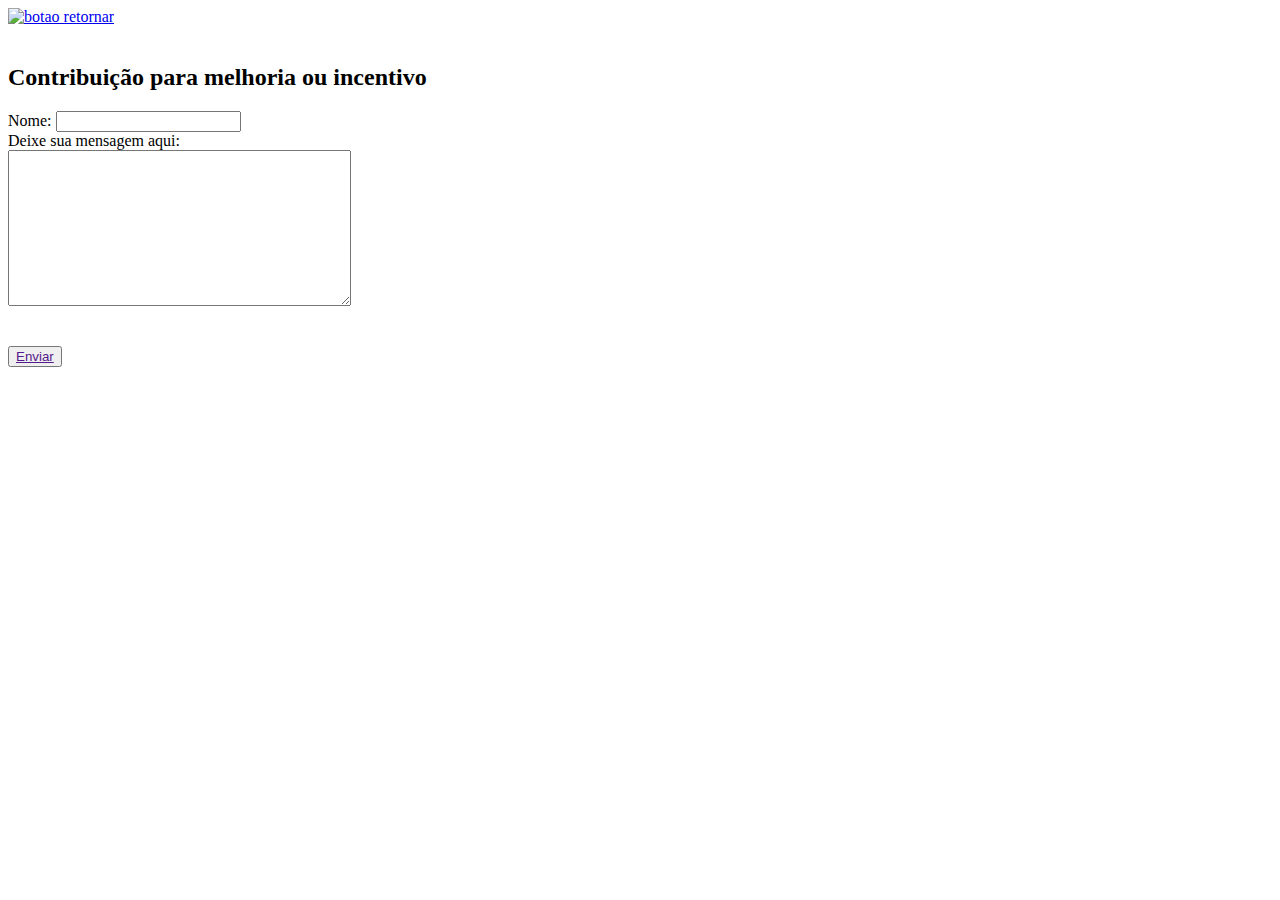
==== contribuicao.html @ a2c2adda "Add files via upload" ====
<!DOCTYPE html>
<html lang="pt-br">
<head>
    <meta charset="UTF-8">
    <meta name="viewport" content="width=device-width, initial-scale=1.0">
    <link rel="stylesheet" href="/css/estilo.css">
    <title>Contribuições</title>
</head>
<body>
    <a href="index.html" class="return-button">
        <img src="/imagem/botao_retornar.png" alt="botao retornar">
      </a>
    <section class="contato">
    <br>
    <form action="" method="post" >
        <h2> Contribuição para melhoria ou incentivo</h2>
             <label>Nome:</label> 
             <input type=" text" name="nome" id="nome">
        
            <div class="mensagem">
                <label alt="Deixe sua mensagem aqui">Deixe sua mensagem aqui: </label>
                <br>
                    <textarea name="texto" rows="10" cols="40"></textarea>
            </div>
            <br><br>
            <button class="button">
                <a href="">Enviar</a>
            </button>
    </form>
    </section>
    
      
</body>
</html>
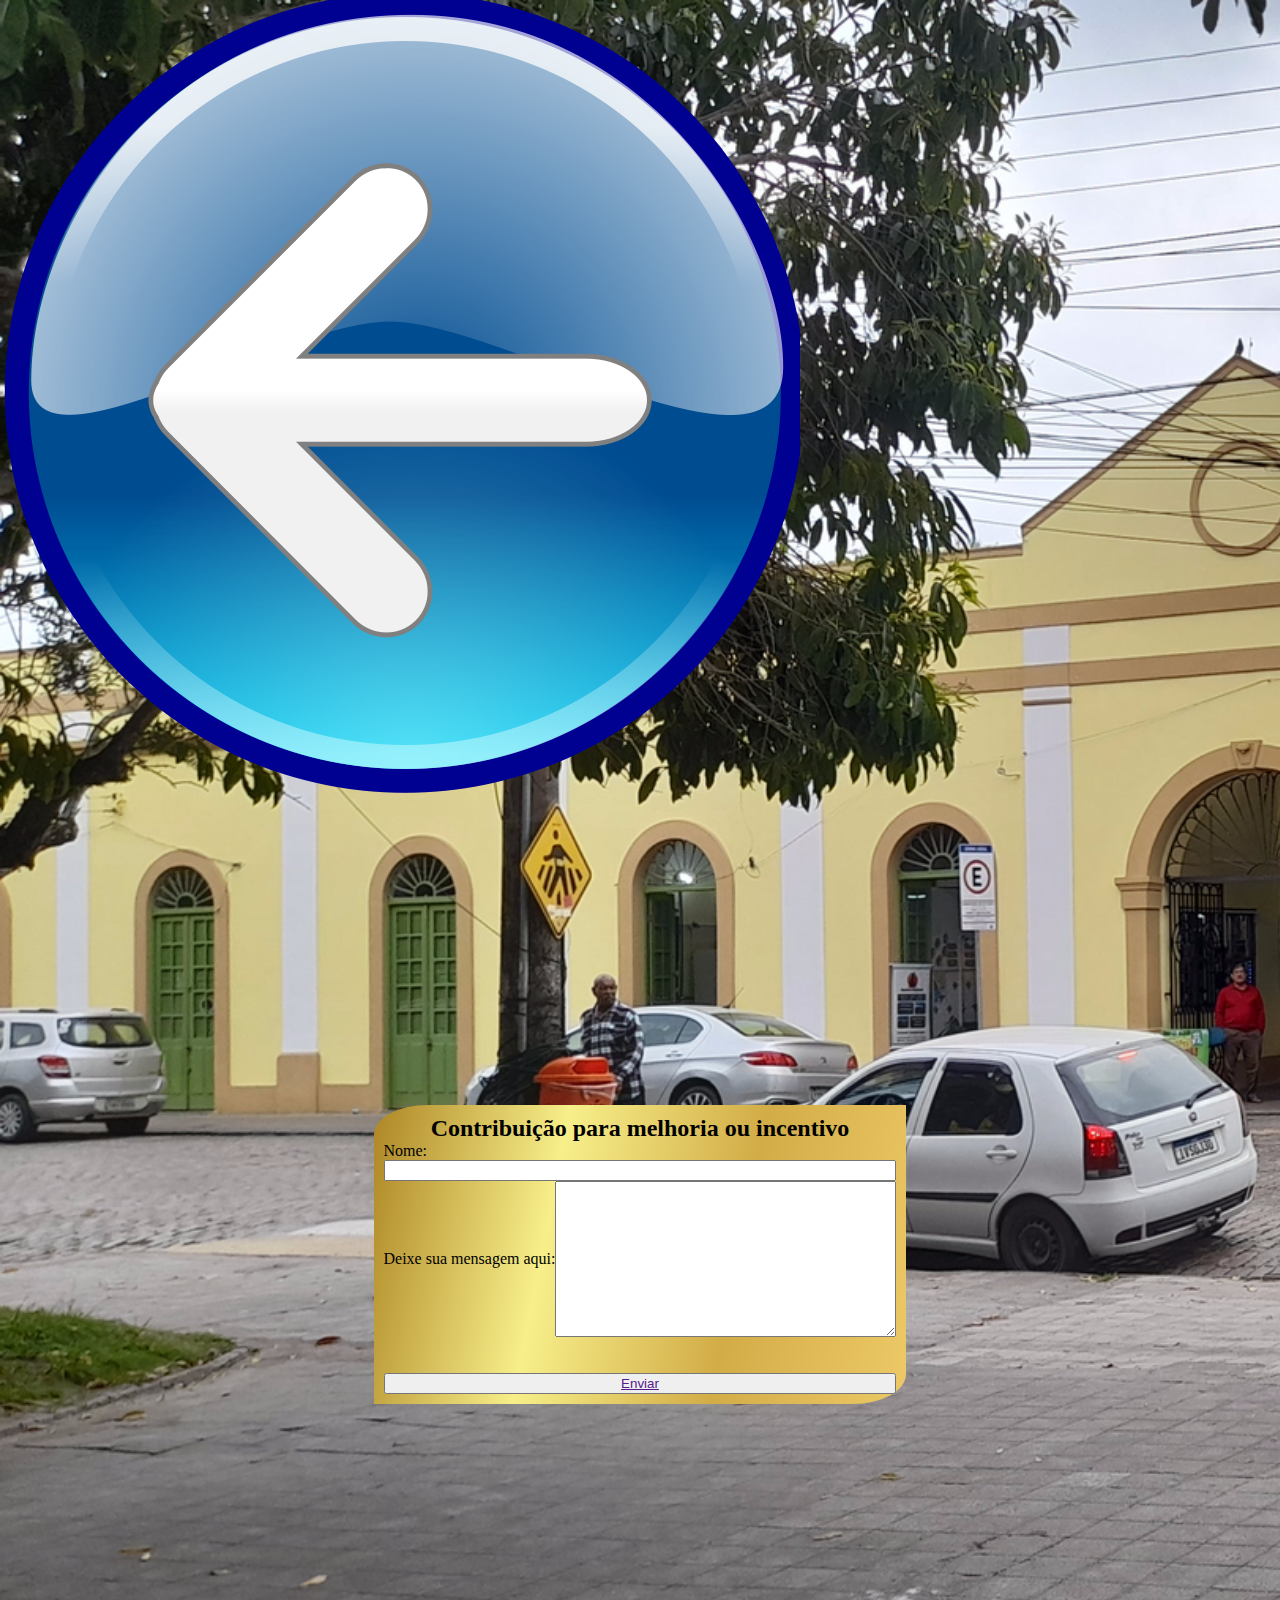
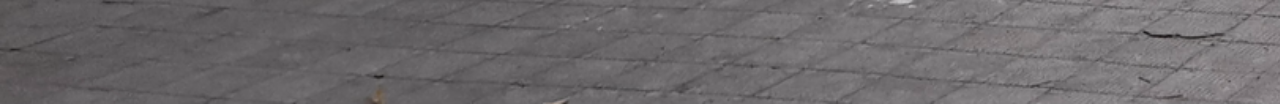
==== commit 9301a771: "Update contribuicao.html" ====
--- a/contribuicao.html
+++ b/contribuicao.html
@@ -3,12 +3,12 @@
 <head>
     <meta charset="UTF-8">
     <meta name="viewport" content="width=device-width, initial-scale=1.0">
-    <link rel="stylesheet" href="/css/estilo.css">
+    <link rel="stylesheet" href="estilo.css">
     <title>Contribuições</title>
 </head>
 <body>
     <a href="index.html" class="return-button">
-        <img src="/imagem/botao_retornar.png" alt="botao retornar">
+        <img src="botao_retornar.png" alt="botao retornar">
       </a>
     <section class="contato">
     <br>
@@ -31,4 +31,4 @@
     
       
 </body>
-</html>+</html>
--- a/estilo.css
+++ b/estilo.css
@@ -0,0 +1,178 @@
+
+*{
+    box-sizing: border-box;
+}
+
+body{
+    margin: 0;
+    background-image: ;
+    color: black;
+    background-image: url(fundoredu.png);
+    background-size: cover;
+}
+
+
+h1{
+    color: white;
+}
+.navbar{
+    display: flex;
+    height: 60px;
+    background: black;
+    justify-content: center;
+    align-items: center;
+}
+
+
+
+.menu1{
+    flex: 80%;
+    text-align: center;
+    padding: 10px;
+      
+    }
+
+.menu1 a{
+    color:white;
+    font-size: 30px;
+    text-decoration: none;
+    padding: 25px 25px;
+    margin-left: 70px;
+    text-align: center;
+    margin-right: 90px;
+}
+.menu1 a:hover{
+    color: burlywood;
+}
+.d-flex p-1 footer{
+    display:inline-block;
+    position: static;
+    bottom: 0px;
+}
+    
+.ps-1 text-muted{
+        bottom: 0px;
+}      
+
+footer{
+    text-align: center;
+    background-color: #fff;
+}
+
+.contato{
+    display: flex;
+    margin: 0;
+    padding: 0;
+    box-sizing: border-box;
+    align-items: center;
+    justify-content: center;
+    min-height: 100vh;
+    }
+.menssagem{
+    display: flex;
+    display:flex;
+    align-items: center;
+    justify-content: center;
+    padding: 10px 45px;
+    width: 500px;
+}
+.contato h2{
+    display:block;
+    font:white;
+    text-align:center;
+    margin:0;
+}
+
+.contato form{
+    display: flex;
+    flex-direction: column;
+    padding: 10px;
+    background: linear-gradient(rgba(255, 255, 255, 0), rgba(255, 255, 255, 0)), linear-gradient(101deg, #AE8625, #F7EF8A, #D2AC47, #EDC967);
+    border-radius: 10% 0;     
+}
+.form label{
+    color:white;
+    font-size: 17px;
+    margin-bottom: 4px;
+    flex-direction: column;
+    
+
+}
+  
+
+.botaocontribuicao{
+    border-radius: 100rem;
+    padding:1em;
+    font-size:30px;
+    padding: 9px 9px;
+    color:#555555;
+    text-decoration:none;
+    box-shadow: 0 0 6px 0 rgba(157, 96, 212, 0.5);
+    border: solid 3px transparent;
+    background-image: linear-gradient(rgba(255, 255, 255, 0), rgba(255, 255, 255, 0)), linear-gradient(101deg, #AE8625, #F7EF8A, #D2AC47, #EDC967);
+    background-origin: border-box;
+    background-clip: content-box, border-box;
+    box-shadow: 2px 1000px 1px #fff inset;
+    
+}
+.botaocontribuicao:hover{
+    box-shadow: none;
+    color: (#AE8625, #F7EF8A, #D2AC47, #EDC967);
+    border-radius: 5px;
+}
+.mensagem{
+    display:flex;
+    justify-content: center;
+    align-items: center;
+    
+.button{
+    border-radius: 100rem;
+    padding:1em;
+    font-family:open_sanslight;
+    font-size:1.2em;
+    padding:.5rem 3rem;
+    color:#555555;
+    text-decoration:none;
+    box-shadow: 0 0 6px 0 rgba(157, 96, 212, 0.5);
+    border: solid 3px transparent;
+    background-image: linear-gradient(rgba(255, 255, 255, 0), rgba(255, 255, 255, 0)), linear-gradient(101deg, #AE8625, #F7EF8A, #D2AC47, #EDC967);
+    background-origin: border-box;
+    background-clip: content-box, border-box;
+    box-shadow: 2px 1000px 1px #fff inset;
+}
+.button:hover {
+    box-shadow: none;
+    color: (#AE8625,#F7EF8A,#D2AC47,#EDC967);
+    border-radius: 5px;
+  }
+
+   
+.return-button{
+    display: inline; /* isso faz com que os itens fiquem na mesma linha*/
+    margin-right: 2 px; /* Adicione o espaçamento desejado entre os itens */
+    padding: 10 px 10px 10px 10 px; /* Espaçamento interno do botão*/
+    border-radius:5 px; /*borda arredondada*/
+    text-decoration: none; /* remova o sublinahdo do link*/
+    transition:background-color 0.3s;/*Efeito transição ao passar o mouse*/
+    z-index: index 0;
+  }
+.return-button img{
+    vertical-align:top;/* Centralizar verticalmente a imagem*/
+    margin-right: 20px;/* Margem a direita da imagem para separa-la do texto */
+    max-width: 30px;
+    max-height: 30px;
+  }
+    
+
+
+ 
+
+    
+
+
+
+
+
+
+
+ 
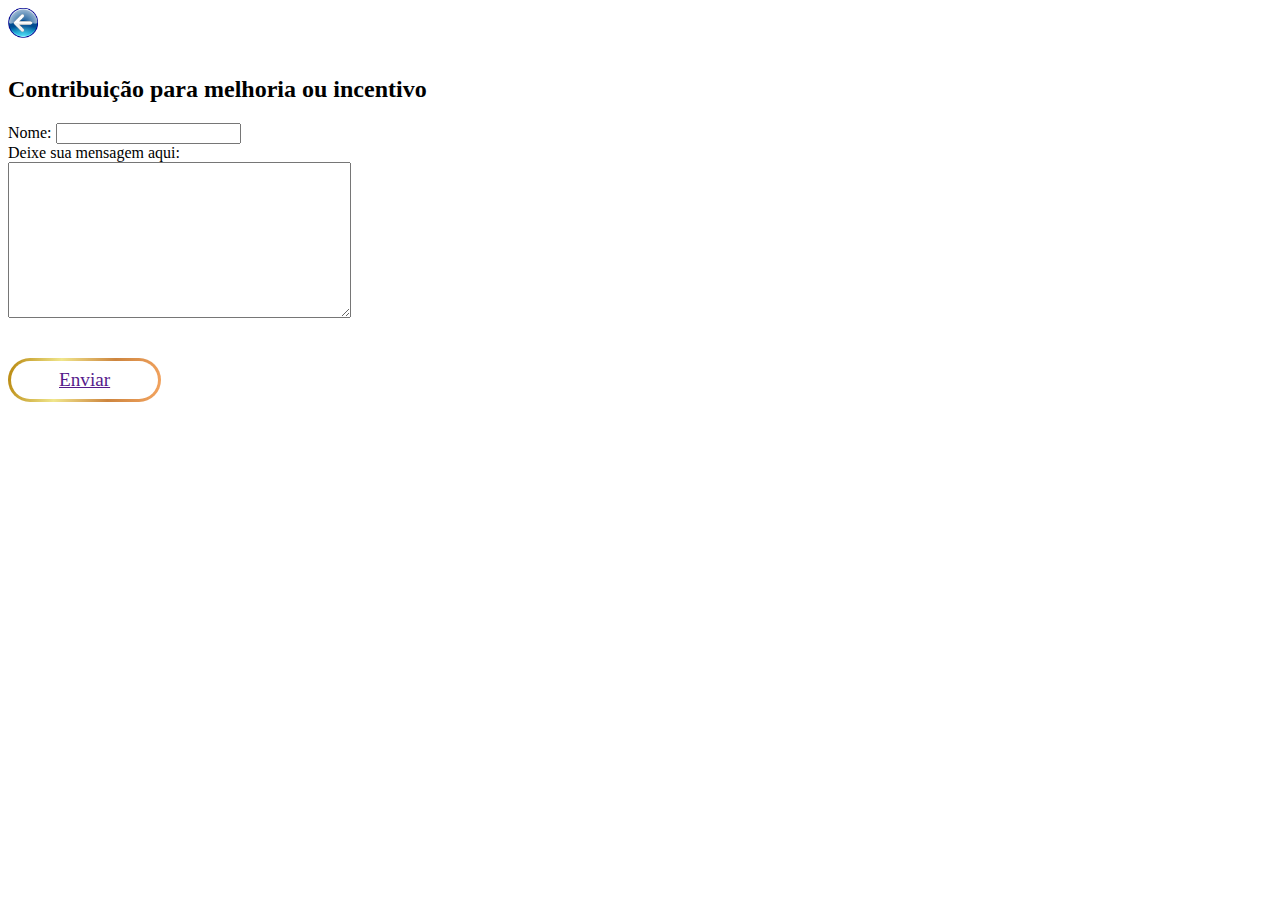
==== commit be665351: "Update contribuicao.html" ====
--- a/contribuicao.html
+++ b/contribuicao.html
@@ -3,7 +3,7 @@
 <head>
     <meta charset="UTF-8">
     <meta name="viewport" content="width=device-width, initial-scale=1.0">
-    <link rel="stylesheet" href="estilo.css">
+    <link rel="stylesheet" href="contribuicao.css">
     <title>Contribuições</title>
 </head>
 <body>
--- a/contribuicao.css
+++ b/contribuicao.css
@@ -0,0 +1,66 @@
+*{
+  
+}
+
+
+#botaocontribuicao{
+    border-radius: 100rem;
+    padding:1em;
+    font-size:30px;
+    padding: 9px 9px;
+    color:black;
+    text-decoration:none;
+    box-shadow: 0 0 6px 0 rgba(157, 96, 212, 0.5);
+    border: solid 3px transparent;
+    background-image: linear-gradient(rgba(255, 255, 255, 0), rgba(255, 255, 255, 0)), linear-gradient(101deg, darkgoldenrod, khaki, peru, sandybrown);
+    background-origin: border-box;
+    background-clip: content-box, border-box;
+    box-shadow: 2px 800px 1px #fff inset;
+    
+}
+#botaocontribuicao:hover{
+    box-shadow: none;
+    color: (darkgoldenrod, khaki, peru, sandybrown);
+    border-radius: 5px;
+}
+
+
+.button {
+   border-radius: 100rem;
+    padding:16px;
+    font-family:"open_sanslight";
+    font-size:1.2em;
+    padding:.5rem 3rem;
+    color:#555555;
+    text-decoration:none;
+    box-shadow: 0 0 6px 0 rgba(157, 96, 212, 0.5);
+    border: solid 3px transparent;
+    background-image: linear-gradient(rgba(255, 255, 255, 0), rgba(255, 255, 255, 0)), linear-gradient(101deg,darkgoldenrod, khaki, peru, sandybrown);
+    background-origin: border-box;
+    background-clip: content-box, border-box;
+    box-shadow: 2px 1000px 1px white inset;
+}
+.button:hover {
+    box-shadow: none;
+    color: (darkgoldenrod, khaki, peru, sandybrown);
+    border-radius: 5px;
+  }
+
+.return-button{
+    display: inline; /* isso faz com que os itens fiquem na mesma linha*/
+    margin-right: 2 px; /* Adicione o espaçamento desejado entre os itens */
+    padding: 10 px 10 px 10 px 10 px; /* Espaçamento interno do botão*/
+    border-radius:5 px; /*borda arredondada*/
+    text-decoration: none; /* remova o sublinahdo do link*/
+    transition:background-color 0.3 s;/*Efeito transição ao passar o mouse*/
+    z-index: index 0;
+  }
+
+.return-button img{
+    vertical-align:top;/* Centralizar verticalmente a imagem*/
+    margin-right: 20px;/* Margem a direita da imagem para separa-la do texto */
+    max-width: 30px;
+    max-height: 30px;
+    text-decoration: none;
+  }
+
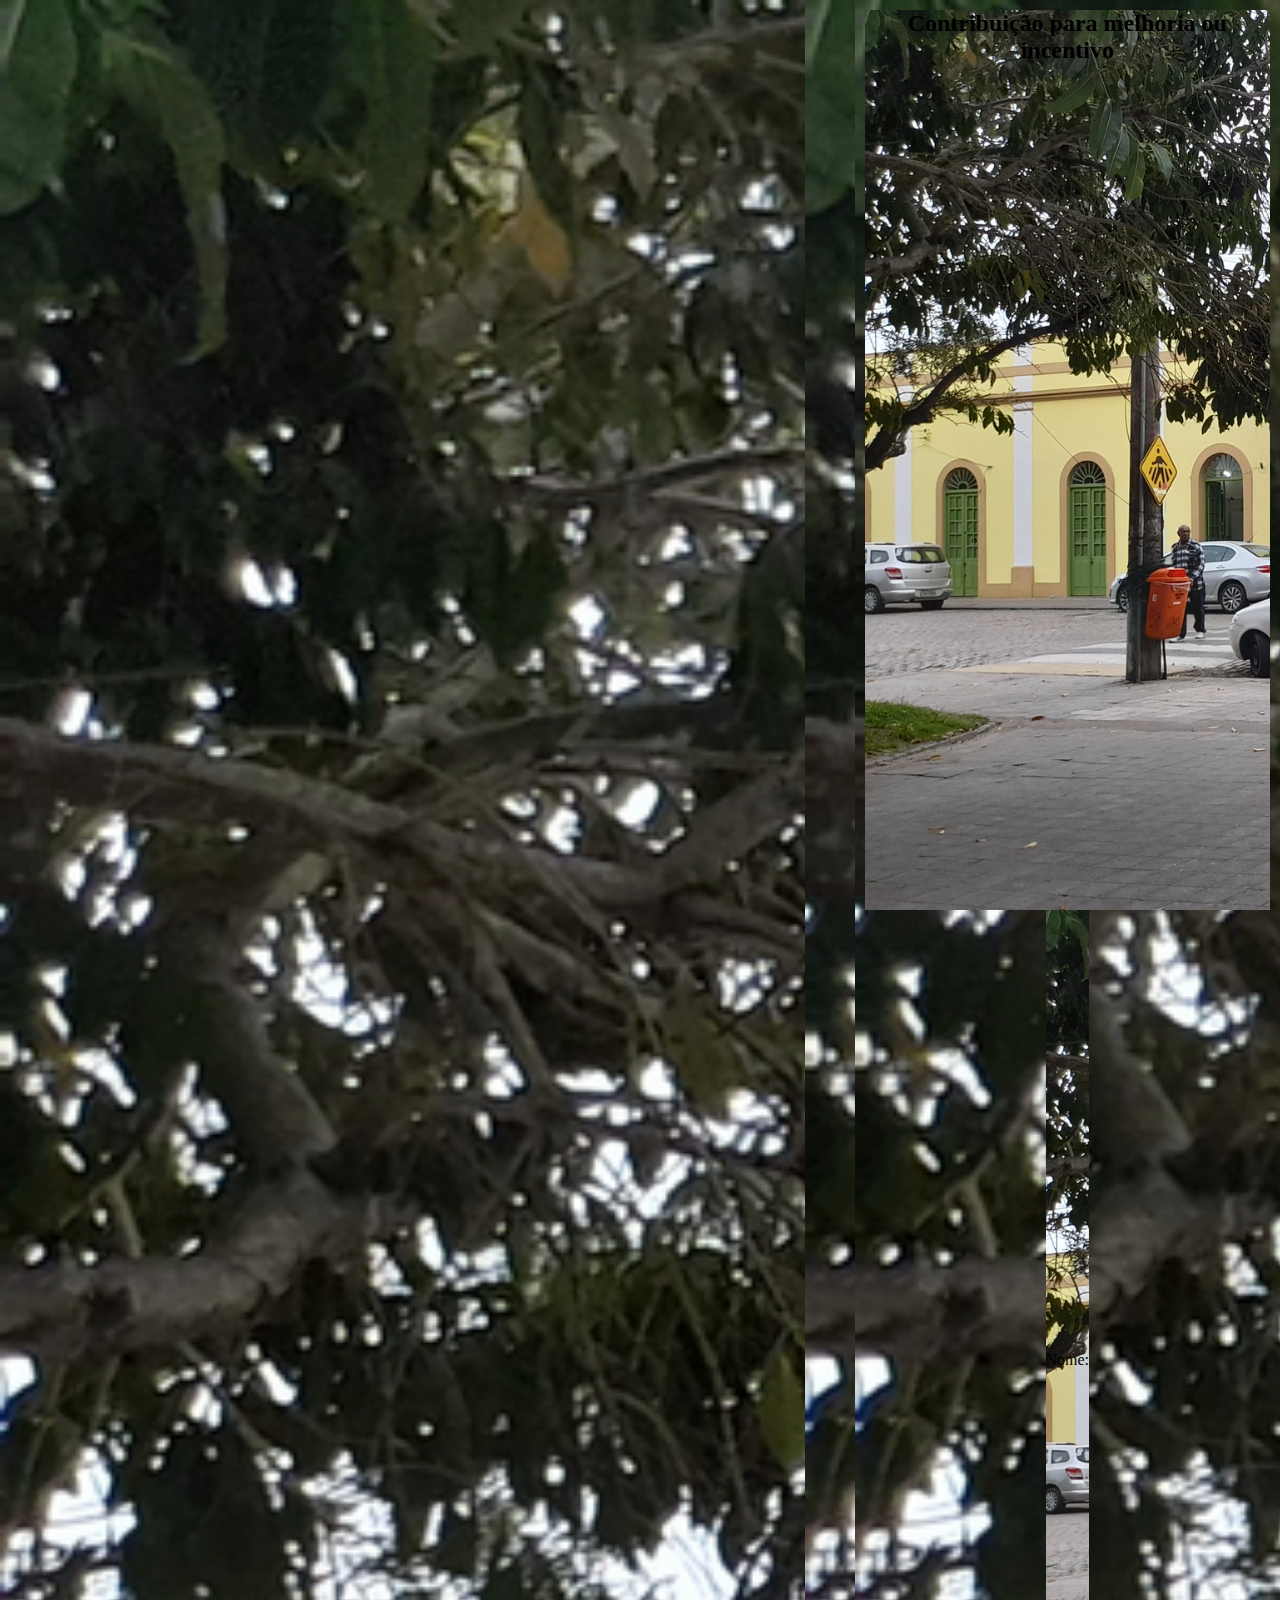
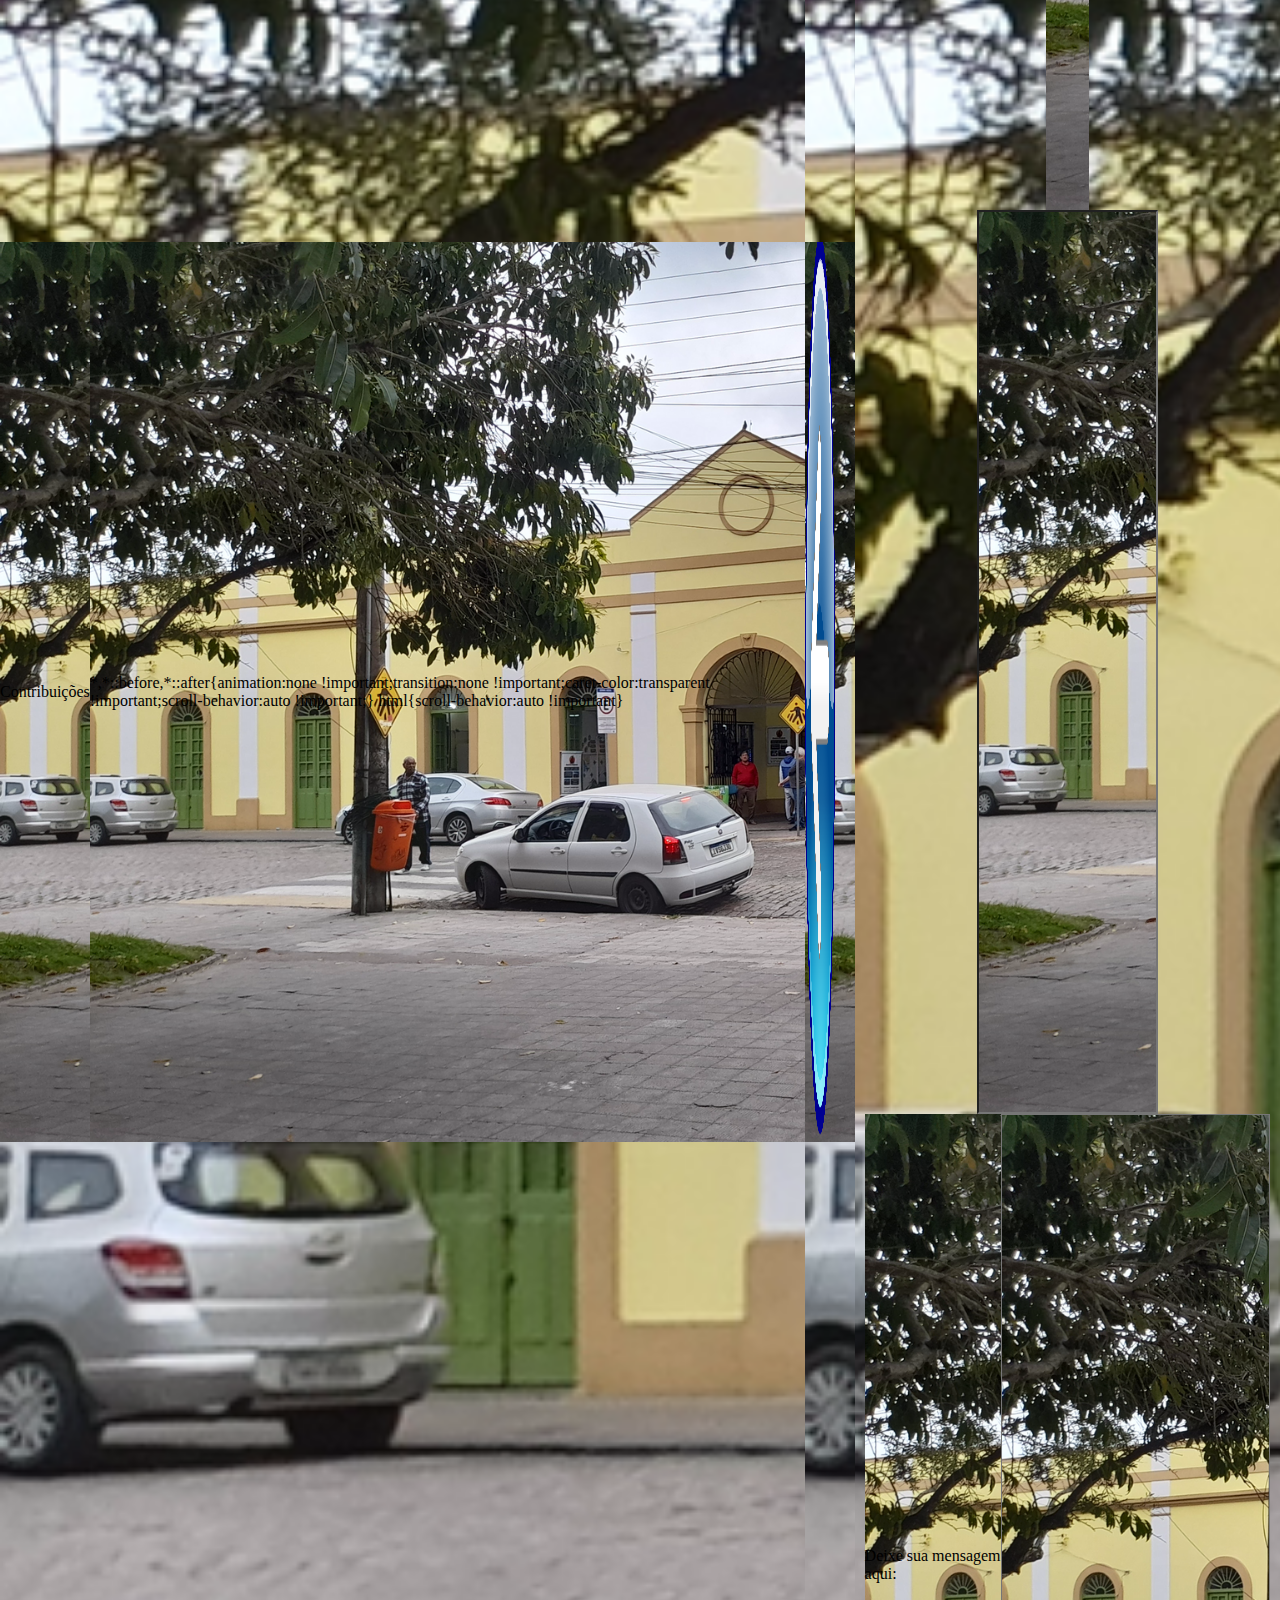
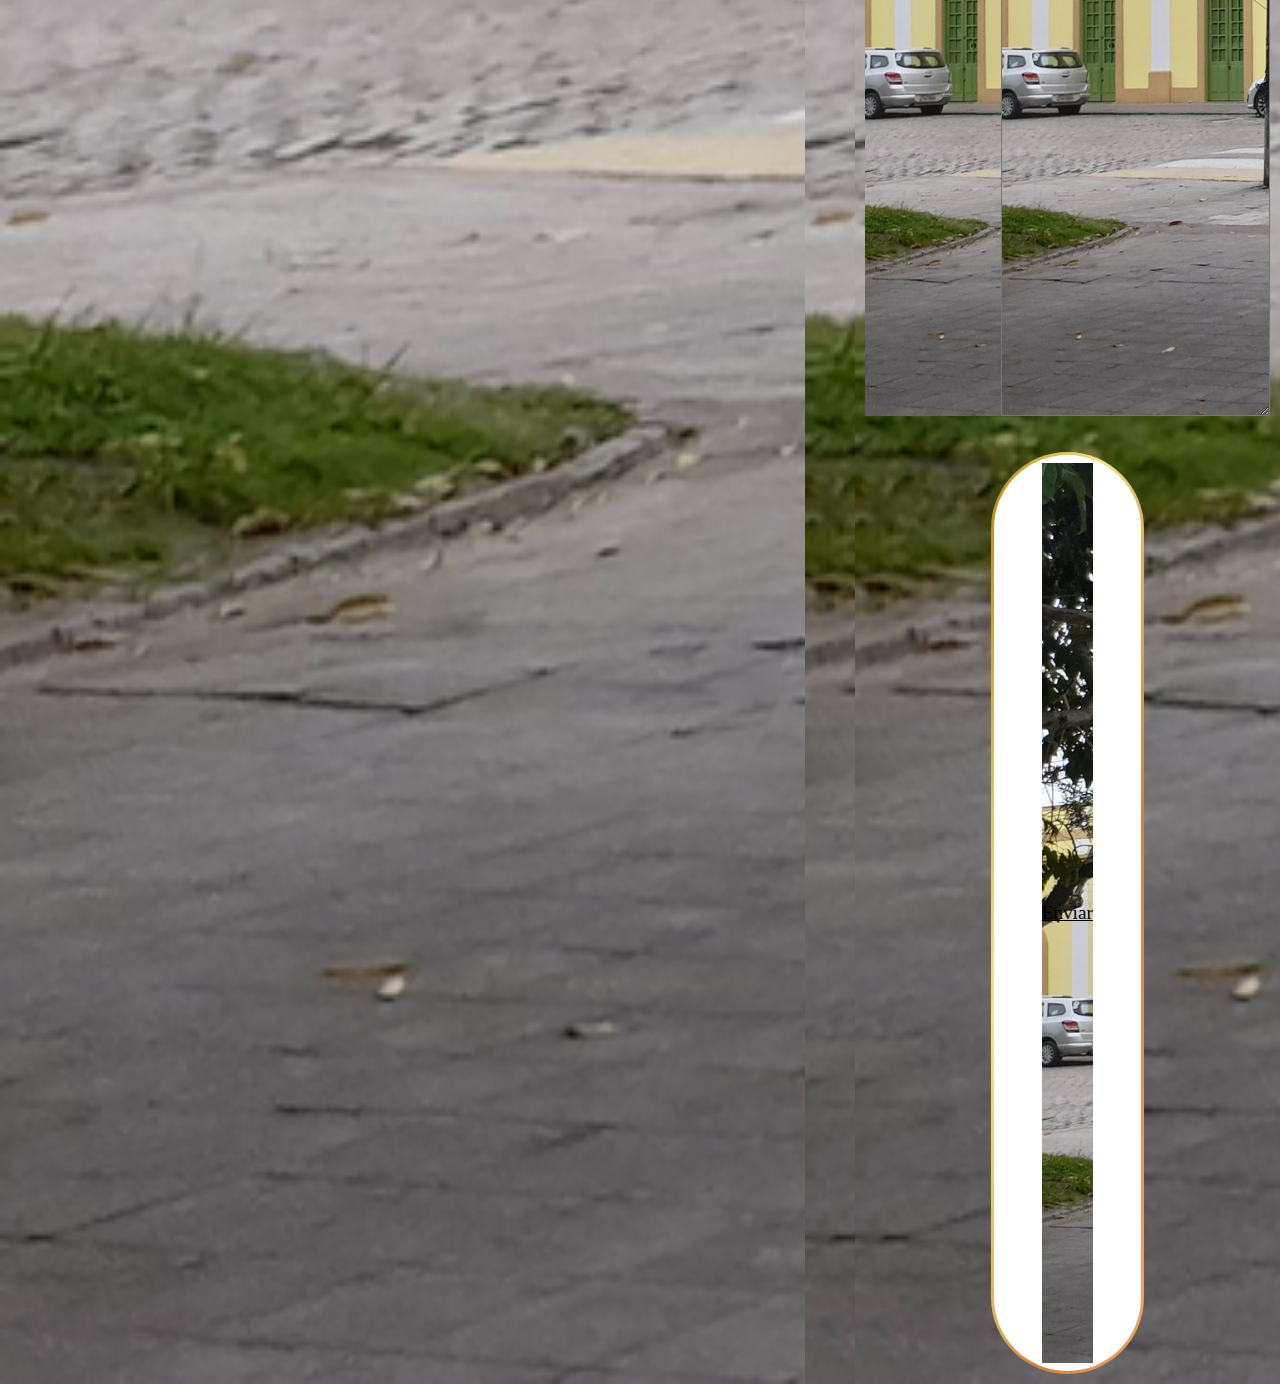
==== commit 338fc268: "Update contribuicao.html" ====
--- a/contribuicao.html
+++ b/contribuicao.html
@@ -10,7 +10,7 @@
     <a href="index.html" class="return-button">
         <img src="botao_retornar.png" alt="botao retornar">
       </a>
-    <section class="contato">
+    <section>
     <br>
     <form action="" method="post" >
         <h2> Contribuição para melhoria ou incentivo</h2>
--- a/contribuicao.css
+++ b/contribuicao.css
@@ -1,6 +1,48 @@
 *{
-  
+   margin: 0;
+    background-image: ;
+    color: black;
+    background-image: url(fundoredu.png);
+    background-size: cover;
+    display: flex;
+    margin: 0;
+    padding: 0;
+    align-items: center;
+    justify-content: center;
+    min-height:100vh;
+  }
+
+.menssagem{
+    display:flex;
+    align-items: center;
+    justify-content: center;
+    padding: 10px 45px;
+    width: 500px;
+    text-decoration: none;
 }
+h2{
+    display:block;
+    font:white;
+    text-align:center;
+    margin:0;
+    text-decoration: none;
+}
+
+form{
+    display: flex;
+    flex-direction: column;
+    padding: 10px;
+    background: linear-gradient (rgba(255, 255, 255, 0), rgba(255, 255, 255, 0)), linear-gradient (101deg, darkgoldenrod, khaki, peru, sandybrown);
+    border-radius: 10% 0;  
+    text-decoration:none;
+}
+.form label{
+    color:white;
+    font-size: 17px;
+    margin-bottom: 4px;
+    flex-direction: column;
+}
+ 
 
 
 #botaocontribuicao{
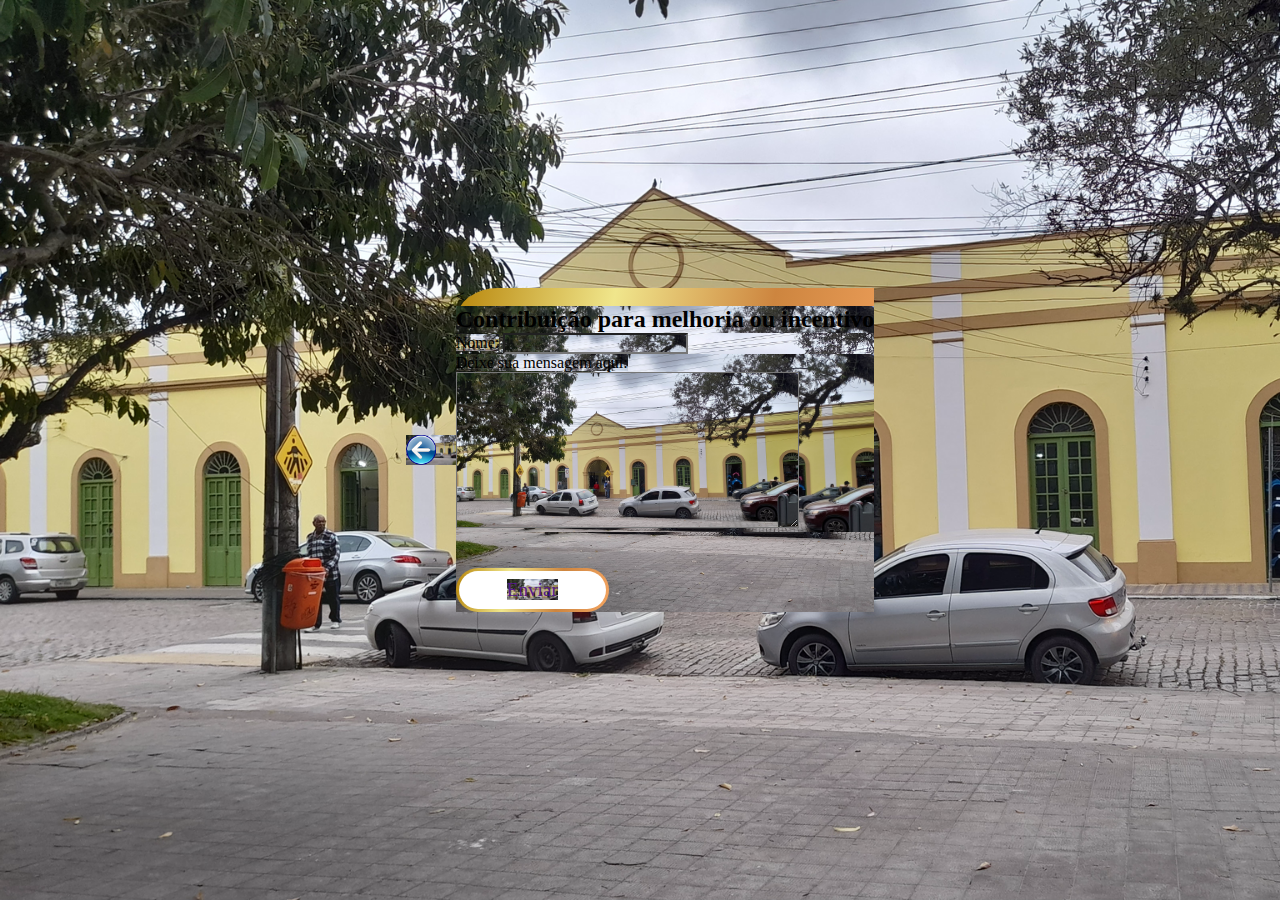
==== commit 1f305237: "Update contribuicao.html" ====
--- a/contribuicao.html
+++ b/contribuicao.html
@@ -11,16 +11,15 @@
         <img src="botao_retornar.png" alt="botao retornar">
       </a>
     <section>
-    <br>
-    <form action="" method="post" >
-        <h2> Contribuição para melhoria ou incentivo</h2>
+    <    <form id="form"action="" method="post">
+          <h2> Contribuição para melhoria ou incentivo</h2>
              <label>Nome:</label> 
              <input type=" text" name="nome" id="nome">
         
-            <div class="mensagem">
+             <div class="mensagem">
                 <label alt="Deixe sua mensagem aqui">Deixe sua mensagem aqui: </label>
                 <br>
-                    <textarea name="texto" rows="10" cols="40"></textarea>
+                <textarea name="texto" rows="10" cols="40"></textarea>
             </div>
             <br><br>
             <button class="button">
--- a/contribuicao.css
+++ b/contribuicao.css
@@ -1,16 +1,19 @@
 *{
-   margin: 0;
-    background-image: ;
-    color: black;
     background-image: url(fundoredu.png);
     background-size: cover;
+}
+
+body{
+    margin: 0;
+    color: black;
     display: flex;
-    margin: 0;
-    padding: 0;
     align-items: center;
     justify-content: center;
     min-height:100vh;
-  }
+}
+label{
+    text-decoration:none;
+}
 
 .menssagem{
     display:flex;
@@ -27,14 +30,24 @@
     margin:0;
     text-decoration: none;
 }
+a{
+   text-decoration: none;
+    align-items:center;
+}
+section{
+    background: linear-gradient(rgba(255, 255, 255, 0), rgba(255, 255, 255, 0)), linear-gradient(101deg, darkgoldenrod, khaki, peru, sandybrown);
+    border-radius: 10% 0;  
+    text-decoration:none;
+}
 
-form{
-    display: flex;
+.form{
+     display: flex;
     flex-direction: column;
     padding: 10px;
-    background: linear-gradient (rgba(255, 255, 255, 0), rgba(255, 255, 255, 0)), linear-gradient (101deg, darkgoldenrod, khaki, peru, sandybrown);
-    border-radius: 10% 0;  
-    text-decoration:none;
+    background: linear-gradient(rgba(255, 255, 255, 0), rgba(255, 255, 255, 0)), linear-gradient(101deg, darkgoldenrod, khaki, peru, sandybrown);
+    border-radius: 10% 0;
+    
+    
 }
 .form label{
     color:white;
@@ -42,14 +55,14 @@
     margin-bottom: 4px;
     flex-direction: column;
 }
+
  
-
-
-#botaocontribuicao{
-    border-radius: 100rem;
-    padding:1em;
-    font-size:30px;
-    padding: 9px 9px;
+.button {
+   border-radius: 100rem;
+    padding:16px;
+    font-family:"open_sanslight";
+    font-size:1.2em;
+    padding:.5rem 3rem;
     color:black;
     text-decoration:none;
     box-shadow: 0 0 6px 0 rgba(157, 96, 212, 0.5);
@@ -57,30 +70,8 @@
     background-image: linear-gradient(rgba(255, 255, 255, 0), rgba(255, 255, 255, 0)), linear-gradient(101deg, darkgoldenrod, khaki, peru, sandybrown);
     background-origin: border-box;
     background-clip: content-box, border-box;
-    box-shadow: 2px 800px 1px #fff inset;
-    
-}
-#botaocontribuicao:hover{
-    box-shadow: none;
-    color: (darkgoldenrod, khaki, peru, sandybrown);
-    border-radius: 5px;
-}
-
-
-.button {
-   border-radius: 100rem;
-    padding:16px;
-    font-family:"open_sanslight";
-    font-size:1.2em;
-    padding:.5rem 3rem;
-    color:#555555;
-    text-decoration:none;
-    box-shadow: 0 0 6px 0 rgba(157, 96, 212, 0.5);
-    border: solid 3px transparent;
-    background-image: linear-gradient(rgba(255, 255, 255, 0), rgba(255, 255, 255, 0)), linear-gradient(101deg,darkgoldenrod, khaki, peru, sandybrown);
-    background-origin: border-box;
-    background-clip: content-box, border-box;
     box-shadow: 2px 1000px 1px white inset;
+    align-items: center;
 }
 .button:hover {
     box-shadow: none;
@@ -89,20 +80,20 @@
   }
 
 .return-button{
-    display: inline; /* isso faz com que os itens fiquem na mesma linha*/
+    display:flex; /* isso faz com que os itens fiquem na mesma linha*/
     margin-right: 2 px; /* Adicione o espaçamento desejado entre os itens */
     padding: 10 px 10 px 10 px 10 px; /* Espaçamento interno do botão*/
     border-radius:5 px; /*borda arredondada*/
     text-decoration: none; /* remova o sublinahdo do link*/
     transition:background-color 0.3 s;/*Efeito transição ao passar o mouse*/
-    z-index: index 0;
+    
   }
 
 .return-button img{
-    vertical-align:top;/* Centralizar verticalmente a imagem*/
+    vertical-align:middle;/* Centralizar verticalmente a imagem*/
     margin-right: 20px;/* Margem a direita da imagem para separa-la do texto */
     max-width: 30px;
     max-height: 30px;
-    text-decoration: none;
+    align-items:top;
   }
 
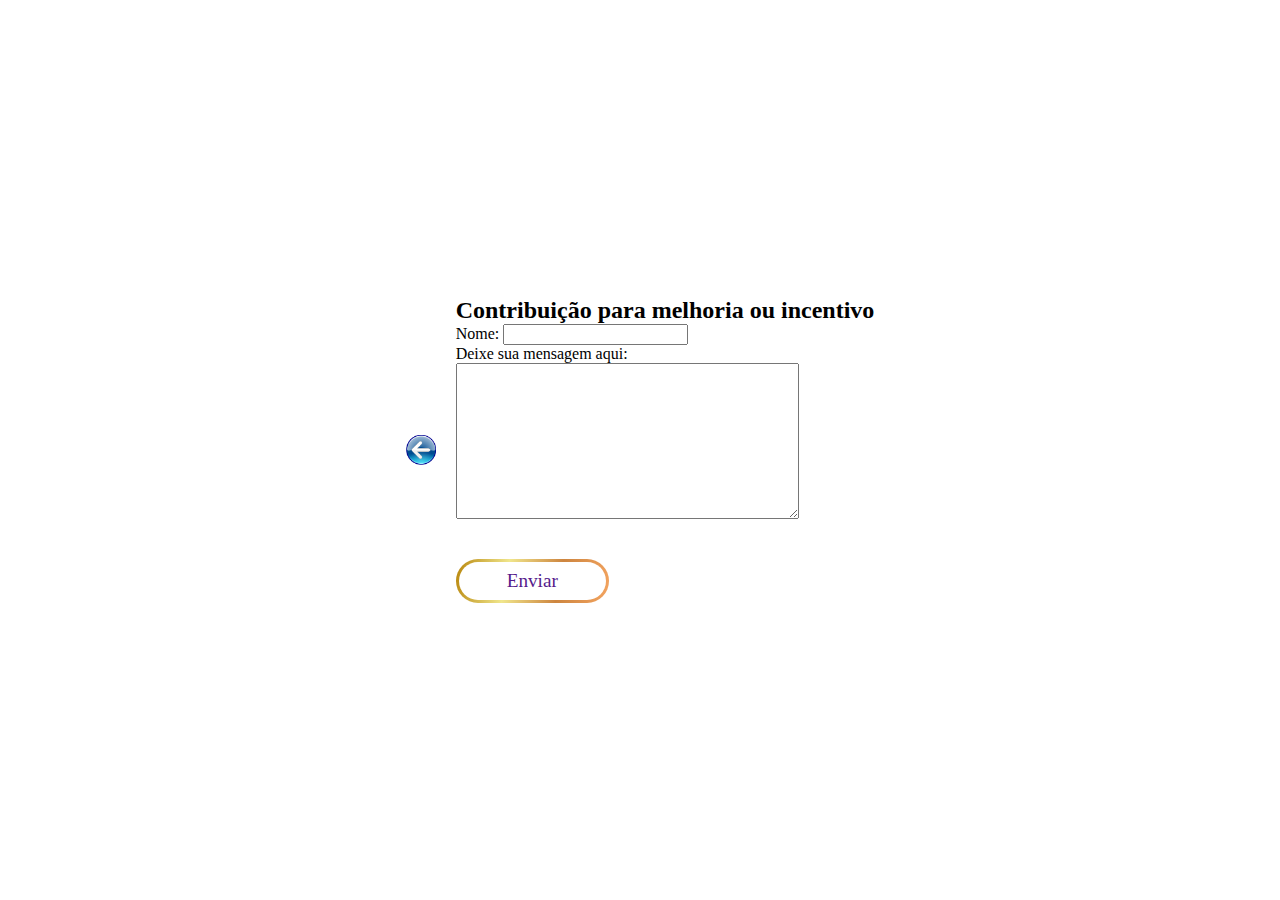
==== commit 9a117176: "Update contribuicao.html" ====
--- a/contribuicao.html
+++ b/contribuicao.html
@@ -11,7 +11,7 @@
         <img src="botao_retornar.png" alt="botao retornar">
       </a>
     <section>
-    <    <form id="form"action="" method="post">
+        <form id="form"action="" method="post">
           <h2> Contribuição para melhoria ou incentivo</h2>
              <label>Nome:</label> 
              <input type=" text" name="nome" id="nome">
--- a/contribuicao.css
+++ b/contribuicao.css
@@ -1,6 +1,5 @@
 *{
-    background-image: url(fundoredu.png);
-    background-size: cover;
+   box-sizing: border-box;
 }
 
 body{
@@ -10,6 +9,8 @@
     align-items: center;
     justify-content: center;
     min-height:100vh;
+    background-imagem: url(fundoredu.png);
+    background-size: cover;
 }
 label{
     text-decoration:none;
@@ -34,21 +35,15 @@
    text-decoration: none;
     align-items:center;
 }
-section{
-    background: linear-gradient(rgba(255, 255, 255, 0), rgba(255, 255, 255, 0)), linear-gradient(101deg, darkgoldenrod, khaki, peru, sandybrown);
-    border-radius: 10% 0;  
-    text-decoration:none;
+.form{
+    display: flex;
+    flex-direction: column;
+    padding: 10px;
+    background-color: linear-gradient(rgba(255, 255, 255, 0), rgba(255, 255, 255, 0)), linear-gradient(101deg, darkgoldenrod, khaki, peru, sandybrown);
+    border-radius: 10% 0;
+    align-items: center;
 }
 
-.form{
-     display: flex;
-    flex-direction: column;
-    padding: 10px;
-    background: linear-gradient(rgba(255, 255, 255, 0), rgba(255, 255, 255, 0)), linear-gradient(101deg, darkgoldenrod, khaki, peru, sandybrown);
-    border-radius: 10% 0;
-    
-    
-}
 .form label{
     color:white;
     font-size: 17px;
@@ -71,7 +66,7 @@
     background-origin: border-box;
     background-clip: content-box, border-box;
     box-shadow: 2px 1000px 1px white inset;
-    align-items: center;
+ 
 }
 .button:hover {
     box-shadow: none;
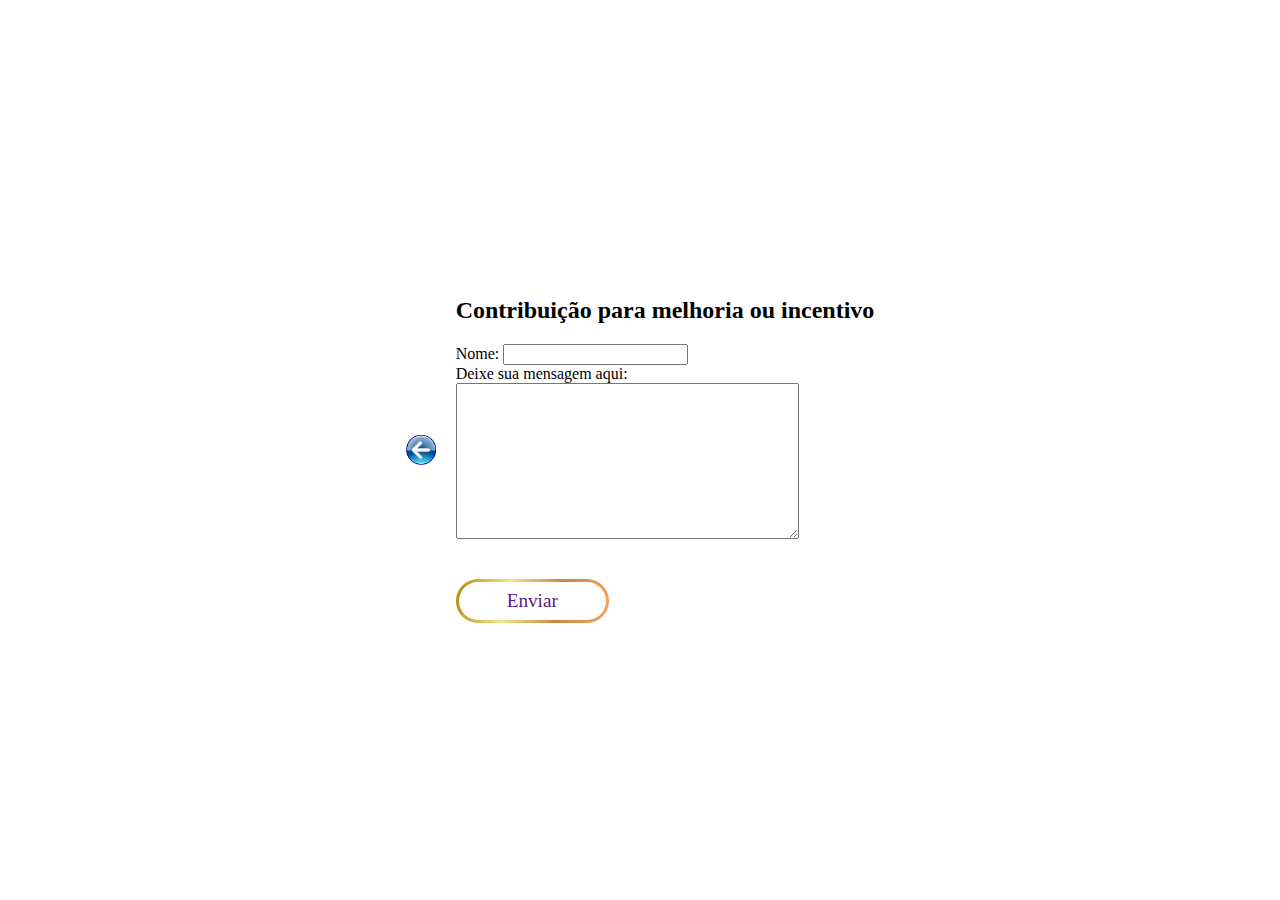
==== commit bafd7ee1: "Update contribuicao.html" ====
--- a/contribuicao.css
+++ b/contribuicao.css
@@ -12,10 +12,6 @@
     background-imagem: url(fundoredu.png);
     background-size: cover;
 }
-label{
-    text-decoration:none;
-}
-
 .menssagem{
     display:flex;
     align-items: center;
@@ -24,7 +20,7 @@
     width: 500px;
     text-decoration: none;
 }
-h2{
+.form h2{
     display:block;
     font:white;
     text-align:center;
@@ -35,7 +31,7 @@
    text-decoration: none;
     align-items:center;
 }
-.form{
+.fundo form{
     display: flex;
     flex-direction: column;
     padding: 10px;
